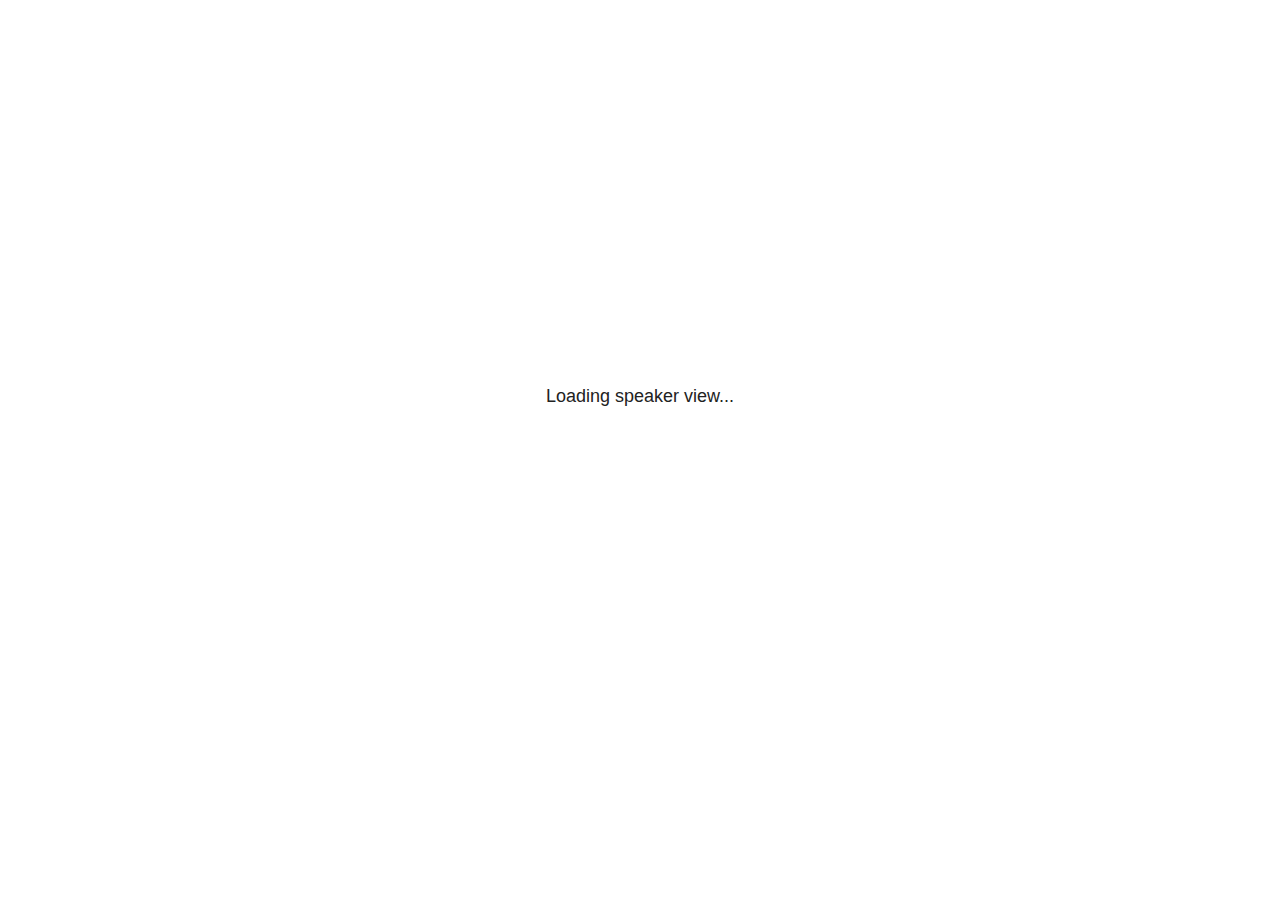
==== docs/index_files/libs/revealjs/plugin/notes/speaker-view.html @ 713d3178 "forgot to re-render..." ====
<!--
	NOTE: You need to build the notes plugin after making changes to this file.
-->
<html lang="en">
	<head>
		<meta charset="utf-8">

		<title>reveal.js - Speaker View</title>

		<style>
			body {
				font-family: Helvetica;
				font-size: 18px;
			}

			#current-slide,
			#upcoming-slide,
			#speaker-controls {
				padding: 6px;
				box-sizing: border-box;
				-moz-box-sizing: border-box;
			}

			#current-slide iframe,
			#upcoming-slide iframe {
				width: 100%;
				height: 100%;
				border: 1px solid #ddd;
			}

			#current-slide .label,
			#upcoming-slide .label {
				position: absolute;
				top: 10px;
				left: 10px;
				z-index: 2;
			}

			#connection-status {
				position: absolute;
				top: 0;
				left: 0;
				width: 100%;
				height: 100%;
				z-index: 20;
				padding: 30% 20% 20% 20%;
				font-size: 18px;
				color: #222;
				background: #fff;
				text-align: center;
				box-sizing: border-box;
				line-height: 1.4;
			}

			.overlay-element {
				height: 34px;
				line-height: 34px;
				padding: 0 10px;
				text-shadow: none;
				background: rgba( 220, 220, 220, 0.8 );
				color: #222;
				font-size: 14px;
			}

			.overlay-element.interactive:hover {
				background: rgba( 220, 220, 220, 1 );
			}

			#current-slide {
				position: absolute;
				width: 60%;
				height: 100%;
				top: 0;
				left: 0;
				padding-right: 0;
			}

			#upcoming-slide {
				position: absolute;
				width: 40%;
				height: 40%;
				right: 0;
				top: 0;
			}

			/* Speaker controls */
			#speaker-controls {
				position: absolute;
				top: 40%;
				right: 0;
				width: 40%;
				height: 60%;
				overflow: auto;
				font-size: 18px;
			}

				.speaker-controls-time.hidden,
				.speaker-controls-notes.hidden {
					display: none;
				}

				.speaker-controls-time .label,
				.speaker-controls-pace .label,
				.speaker-controls-notes .label {
					text-transform: uppercase;
					font-weight: normal;
					font-size: 0.66em;
					color: #666;
					margin: 0;
				}

				.speaker-controls-time, .speaker-controls-pace {
					border-bottom: 1px solid rgba( 200, 200, 200, 0.5 );
					margin-bottom: 10px;
					padding: 10px 16px;
					padding-bottom: 20px;
					cursor: pointer;
				}

				.speaker-controls-time .reset-button {
					opacity: 0;
					float: right;
					color: #666;
					text-decoration: none;
				}
				.speaker-controls-time:hover .reset-button {
					opacity: 1;
				}

				.speaker-controls-time .timer,
				.speaker-controls-time .clock {
					width: 50%;
				}

				.speaker-controls-time .timer,
				.speaker-controls-time .clock,
				.speaker-controls-time .pacing .hours-value,
				.speaker-controls-time .pacing .minutes-value,
				.speaker-controls-time .pacing .seconds-value {
					font-size: 1.9em;
				}

				.speaker-controls-time .timer {
					float: left;
				}

				.speaker-controls-time .clock {
					float: right;
					text-align: right;
				}

				.speaker-controls-time span.mute {
					opacity: 0.3;
				}

				.speaker-controls-time .pacing-title {
					margin-top: 5px;
				}

				.speaker-controls-time .pacing.ahead {
					color: blue;
				}

				.speaker-controls-time .pacing.on-track {
					color: green;
				}

				.speaker-controls-time .pacing.behind {
					color: red;
				}

				.speaker-controls-notes {
					padding: 10px 16px;
				}

				.speaker-controls-notes .value {
					margin-top: 5px;
					line-height: 1.4;
					font-size: 1.2em;
				}

			/* Layout selector */
			#speaker-layout {
				position: absolute;
				top: 10px;
				right: 10px;
				color: #222;
				z-index: 10;
			}
				#speaker-layout select {
					position: absolute;
					width: 100%;
					height: 100%;
					top: 0;
					left: 0;
					border: 0;
					box-shadow: 0;
					cursor: pointer;
					opacity: 0;

					font-size: 1em;
					background-color: transparent;

					-moz-appearance: none;
					-webkit-appearance: none;
					-webkit-tap-highlight-color: rgba(0, 0, 0, 0);
				}

				#speaker-layout select:focus {
					outline: none;
					box-shadow: none;
				}

			.clear {
				clear: both;
			}

			/* Speaker layout: Wide */
			body[data-speaker-layout="wide"] #current-slide,
			body[data-speaker-layout="wide"] #upcoming-slide {
				width: 50%;
				height: 45%;
				padding: 6px;
			}

			body[data-speaker-layout="wide"] #current-slide {
				top: 0;
				left: 0;
			}

			body[data-speaker-layout="wide"] #upcoming-slide {
				top: 0;
				left: 50%;
			}

			body[data-speaker-layout="wide"] #speaker-controls {
				top: 45%;
				left: 0;
				width: 100%;
				height: 50%;
				font-size: 1.25em;
			}

			/* Speaker layout: Tall */
			body[data-speaker-layout="tall"] #current-slide,
			body[data-speaker-layout="tall"] #upcoming-slide {
				width: 45%;
				height: 50%;
				padding: 6px;
			}

			body[data-speaker-layout="tall"] #current-slide {
				top: 0;
				left: 0;
			}

			body[data-speaker-layout="tall"] #upcoming-slide {
				top: 50%;
				left: 0;
			}

			body[data-speaker-layout="tall"] #speaker-controls {
				padding-top: 40px;
				top: 0;
				left: 45%;
				width: 55%;
				height: 100%;
				font-size: 1.25em;
			}

			/* Speaker layout: Notes only */
			body[data-speaker-layout="notes-only"] #current-slide,
			body[data-speaker-layout="notes-only"] #upcoming-slide {
				display: none;
			}

			body[data-speaker-layout="notes-only"] #speaker-controls {
				padding-top: 40px;
				top: 0;
				left: 0;
				width: 100%;
				height: 100%;
				font-size: 1.25em;
			}

			@media screen and (max-width: 1080px) {
				body[data-speaker-layout="default"] #speaker-controls {
					font-size: 16px;
				}
			}

			@media screen and (max-width: 900px) {
				body[data-speaker-layout="default"] #speaker-controls {
					font-size: 14px;
				}
			}

			@media screen and (max-width: 800px) {
				body[data-speaker-layout="default"] #speaker-controls {
					font-size: 12px;
				}
			}

		</style>
	</head>

	<body>

		<div id="connection-status">Loading speaker view...</div>

		<div id="current-slide"></div>
		<div id="upcoming-slide"><span class="overlay-element label">Upcoming</span></div>
		<div id="speaker-controls">
			<div class="speaker-controls-time">
				<h4 class="label">Time <span class="reset-button">Click to Reset</span></h4>
				<div class="clock">
					<span class="clock-value">0:00 AM</span>
				</div>
				<div class="timer">
					<span class="hours-value">00</span><span class="minutes-value">:00</span><span class="seconds-value">:00</span>
				</div>
				<div class="clear"></div>

				<h4 class="label pacing-title" style="display: none">Pacing – Time to finish current slide</h4>
				<div class="pacing" style="display: none">
					<span class="hours-value">00</span><span class="minutes-value">:00</span><span class="seconds-value">:00</span>
				</div>
			</div>

			<div class="speaker-controls-notes hidden">
				<h4 class="label">Notes</h4>
				<div class="value"></div>
			</div>
		</div>
		<div id="speaker-layout" class="overlay-element interactive">
			<span class="speaker-layout-label"></span>
			<select class="speaker-layout-dropdown"></select>
		</div>

		<script>

			(function() {

				var notes,
					notesValue,
					currentState,
					currentSlide,
					upcomingSlide,
					layoutLabel,
					layoutDropdown,
					pendingCalls = {},
					lastRevealApiCallId = 0,
					connected = false,
					whitelistedWindows = [window.opener];

				var SPEAKER_LAYOUTS = {
					'default': 'Default',
					'wide': 'Wide',
					'tall': 'Tall',
					'notes-only': 'Notes only'
				};

				setupLayout();

				var connectionStatus = document.querySelector( '#connection-status' );
				var connectionTimeout = setTimeout( function() {
					connectionStatus.innerHTML = 'Error connecting to main window.<br>Please try closing and reopening the speaker view.';
				}, 5000 );
;
				window.addEventListener( 'message', function( event ) {

					// Validate the origin of this message to prevent XSS
					if( window.location.origin !== event.origin && whitelistedWindows.indexOf( event.source ) === -1 ) {
						return;
					}

					clearTimeout( connectionTimeout );
					connectionStatus.style.display = 'none';

					var data = JSON.parse( event.data );

					// The overview mode is only useful to the reveal.js instance
					// where navigation occurs so we don't sync it
					if( data.state ) delete data.state.overview;

					// Messages sent by the notes plugin inside of the main window
					if( data && data.namespace === 'reveal-notes' ) {
						if( data.type === 'connect' ) {
							handleConnectMessage( data );
						}
						else if( data.type === 'state' ) {
							handleStateMessage( data );
						}
						else if( data.type === 'return' ) {
							pendingCalls[data.callId](data.result);
							delete pendingCalls[data.callId];
						}
					}
					// Messages sent by the reveal.js inside of the current slide preview
					else if( data && data.namespace === 'reveal' ) {
						if( /ready/.test( data.eventName ) ) {
							// Send a message back to notify that the handshake is complete
							window.opener.postMessage( JSON.stringify({ namespace: 'reveal-notes', type: 'connected'} ), '*' );
						}
						else if( /slidechanged|fragmentshown|fragmenthidden|paused|resumed/.test( data.eventName ) && currentState !== JSON.stringify( data.state ) ) {

							dispatchStateToMainWindow( data.state );

						}
					}

				} );

				/**
				 * Updates the presentation in the main window to match the state
				 * of the presentation in the notes window.
				 */
				const dispatchStateToMainWindow = debounce(( state ) => {
					window.opener.postMessage( JSON.stringify({ method: 'setState', args: [ state ]} ), '*' );
				}, 500);

				/**
				 * Asynchronously calls the Reveal.js API of the main frame.
				 */
				function callRevealApi( methodName, methodArguments, callback ) {

					var callId = ++lastRevealApiCallId;
					pendingCalls[callId] = callback;
					window.opener.postMessage( JSON.stringify( {
						namespace: 'reveal-notes',
						type: 'call',
						callId: callId,
						methodName: methodName,
						arguments: methodArguments
					} ), '*' );

				}

				/**
				 * Called when the main window is trying to establish a
				 * connection.
				 */
				function handleConnectMessage( data ) {

					if( connected === false ) {
						connected = true;

						setupIframes( data );
						setupKeyboard();
						setupNotes();
						setupTimer();
						setupHeartbeat();
					}

				}

				/**
				 * Called when the main window sends an updated state.
				 */
				function handleStateMessage( data ) {

					// Store the most recently set state to avoid circular loops
					// applying the same state
					currentState = JSON.stringify( data.state );

					// No need for updating the notes in case of fragment changes
					if ( data.notes ) {
						notes.classList.remove( 'hidden' );
						notesValue.style.whiteSpace = data.whitespace;
						if( data.markdown ) {
							notesValue.innerHTML = marked( data.notes );
						}
						else {
							notesValue.innerHTML = data.notes;
						}
					}
					else {
						notes.classList.add( 'hidden' );
					}

					// Update the note slides
					currentSlide.contentWindow.postMessage( JSON.stringify({ method: 'setState', args: [ data.state ] }), '*' );
					upcomingSlide.contentWindow.postMessage( JSON.stringify({ method: 'setState', args: [ data.state ] }), '*' );
					upcomingSlide.contentWindow.postMessage( JSON.stringify({ method: 'next' }), '*' );

				}

				// Limit to max one state update per X ms
				handleStateMessage = debounce( handleStateMessage, 200 );

				/**
				 * Forward keyboard events to the current slide window.
				 * This enables keyboard events to work even if focus
				 * isn't set on the current slide iframe.
				 *
				 * Block F5 default handling, it reloads and disconnects
				 * the speaker notes window.
				 */
				function setupKeyboard() {

					document.addEventListener( 'keydown', function( event ) {
						if( event.keyCode === 116 || ( event.metaKey && event.keyCode === 82 ) ) {
							event.preventDefault();
							return false;
						}
						currentSlide.contentWindow.postMessage( JSON.stringify({ method: 'triggerKey', args: [ event.keyCode ] }), '*' );
					} );

				}

				/**
				 * Creates the preview iframes.
				 */
				function setupIframes( data ) {

					var params = [
						'receiver',
						'progress=false',
						'history=false',
						'transition=none',
						'autoSlide=0',
						'backgroundTransition=none'
					].join( '&' );

					var urlSeparator = /\?/.test(data.url) ? '&' : '?';
					var hash = '#/' + data.state.indexh + '/' + data.state.indexv;
					var currentURL = data.url + urlSeparator + params + '&postMessageEvents=true' + hash;
					var upcomingURL = data.url + urlSeparator + params + '&controls=false' + hash;

					currentSlide = document.createElement( 'iframe' );
					currentSlide.setAttribute( 'width', 1280 );
					currentSlide.setAttribute( 'height', 1024 );
					currentSlide.setAttribute( 'src', currentURL );
					document.querySelector( '#current-slide' ).appendChild( currentSlide );

					upcomingSlide = document.createElement( 'iframe' );
					upcomingSlide.setAttribute( 'width', 640 );
					upcomingSlide.setAttribute( 'height', 512 );
					upcomingSlide.setAttribute( 'src', upcomingURL );
					document.querySelector( '#upcoming-slide' ).appendChild( upcomingSlide );

					whitelistedWindows.push( currentSlide.contentWindow, upcomingSlide.contentWindow );

				}

				/**
				 * Setup the notes UI.
				 */
				function setupNotes() {

					notes = document.querySelector( '.speaker-controls-notes' );
					notesValue = document.querySelector( '.speaker-controls-notes .value' );

				}

				/**
				 * We send out a heartbeat at all times to ensure we can
				 * reconnect with the main presentation window after reloads.
				 */
				function setupHeartbeat() {

					setInterval( () => {
						window.opener.postMessage( JSON.stringify({ namespace: 'reveal-notes', type: 'heartbeat'} ), '*' );
					}, 1000 );

				}

				function getTimings( callback ) {

					callRevealApi( 'getSlidesAttributes', [], function ( slideAttributes ) {
						callRevealApi( 'getConfig', [], function ( config ) {
							var totalTime = config.totalTime;
							var minTimePerSlide = config.minimumTimePerSlide || 0;
							var defaultTiming = config.defaultTiming;
							if ((defaultTiming == null) && (totalTime == null)) {
								callback(null);
								return;
							}
							// Setting totalTime overrides defaultTiming
							if (totalTime) {
								defaultTiming = 0;
							}
							var timings = [];
							for ( var i in slideAttributes ) {
								var slide = slideAttributes[ i ];
								var timing = defaultTiming;
								if( slide.hasOwnProperty( 'data-timing' )) {
									var t = slide[ 'data-timing' ];
									timing = parseInt(t);
									if( isNaN(timing) ) {
										console.warn("Could not parse timing '" + t + "' of slide " + i + "; using default of " + defaultTiming);
										timing = defaultTiming;
									}
								}
								timings.push(timing);
							}
							if ( totalTime ) {
								// After we've allocated time to individual slides, we summarize it and
								// subtract it from the total time
								var remainingTime = totalTime - timings.reduce( function(a, b) { return a + b; }, 0 );
								// The remaining time is divided by the number of slides that have 0 seconds
								// allocated at the moment, giving the average time-per-slide on the remaining slides
								var remainingSlides = (timings.filter( function(x) { return x == 0 }) ).length
								var timePerSlide = Math.round( remainingTime / remainingSlides, 0 )
								// And now we replace every zero-value timing with that average
								timings = timings.map( function(x) { return (x==0 ? timePerSlide : x) } );
							}
							var slidesUnderMinimum = timings.filter( function(x) { return (x < minTimePerSlide) } ).length
							if ( slidesUnderMinimum ) {
								message = "The pacing time for " + slidesUnderMinimum + " slide(s) is under the configured minimum of " + minTimePerSlide + " seconds. Check the data-timing attribute on individual slides, or consider increasing the totalTime or minimumTimePerSlide configuration options (or removing some slides).";
								alert(message);
							}
							callback( timings );
						} );
					} );

				}

				/**
				 * Return the number of seconds allocated for presenting
				 * all slides up to and including this one.
				 */
				function getTimeAllocated( timings, callback ) {

					callRevealApi( 'getSlidePastCount', [], function ( currentSlide ) {
						var allocated = 0;
						for (var i in timings.slice(0, currentSlide + 1)) {
							allocated += timings[i];
						}
						callback( allocated );
					} );

				}

				/**
				 * Create the timer and clock and start updating them
				 * at an interval.
				 */
				function setupTimer() {

					var start = new Date(),
					timeEl = document.querySelector( '.speaker-controls-time' ),
					clockEl = timeEl.querySelector( '.clock-value' ),
					hoursEl = timeEl.querySelector( '.hours-value' ),
					minutesEl = timeEl.querySelector( '.minutes-value' ),
					secondsEl = timeEl.querySelector( '.seconds-value' ),
					pacingTitleEl = timeEl.querySelector( '.pacing-title' ),
					pacingEl = timeEl.querySelector( '.pacing' ),
					pacingHoursEl = pacingEl.querySelector( '.hours-value' ),
					pacingMinutesEl = pacingEl.querySelector( '.minutes-value' ),
					pacingSecondsEl = pacingEl.querySelector( '.seconds-value' );

					var timings = null;
					getTimings( function ( _timings ) {

						timings = _timings;
						if (_timings !== null) {
							pacingTitleEl.style.removeProperty('display');
							pacingEl.style.removeProperty('display');
						}

						// Update once directly
						_updateTimer();

						// Then update every second
						setInterval( _updateTimer, 1000 );

					} );


					function _resetTimer() {

						if (timings == null) {
							start = new Date();
							_updateTimer();
						}
						else {
							// Reset timer to beginning of current slide
							getTimeAllocated( timings, function ( slideEndTimingSeconds ) {
								var slideEndTiming = slideEndTimingSeconds * 1000;
								callRevealApi( 'getSlidePastCount', [], function ( currentSlide ) {
									var currentSlideTiming = timings[currentSlide] * 1000;
									var previousSlidesTiming = slideEndTiming - currentSlideTiming;
									var now = new Date();
									start = new Date(now.getTime() - previousSlidesTiming);
									_updateTimer();
								} );
							} );
						}

					}

					timeEl.addEventListener( 'click', function() {
						_resetTimer();
						return false;
					} );

					function _displayTime( hrEl, minEl, secEl, time) {

						var sign = Math.sign(time) == -1 ? "-" : "";
						time = Math.abs(Math.round(time / 1000));
						var seconds = time % 60;
						var minutes = Math.floor( time / 60 ) % 60 ;
						var hours = Math.floor( time / ( 60 * 60 )) ;
						hrEl.innerHTML = sign + zeroPadInteger( hours );
						if (hours == 0) {
							hrEl.classList.add( 'mute' );
						}
						else {
							hrEl.classList.remove( 'mute' );
						}
						minEl.innerHTML = ':' + zeroPadInteger( minutes );
						if (hours == 0 && minutes == 0) {
							minEl.classList.add( 'mute' );
						}
						else {
							minEl.classList.remove( 'mute' );
						}
						secEl.innerHTML = ':' + zeroPadInteger( seconds );
					}

					function _updateTimer() {

						var diff, hours, minutes, seconds,
						now = new Date();

						diff = now.getTime() - start.getTime();

						clockEl.innerHTML = now.toLocaleTimeString( 'en-US', { hour12: true, hour: '2-digit', minute:'2-digit' } );
						_displayTime( hoursEl, minutesEl, secondsEl, diff );
						if (timings !== null) {
							_updatePacing(diff);
						}

					}

					function _updatePacing(diff) {

						getTimeAllocated( timings, function ( slideEndTimingSeconds ) {
							var slideEndTiming = slideEndTimingSeconds * 1000;

							callRevealApi( 'getSlidePastCount', [], function ( currentSlide ) {
								var currentSlideTiming = timings[currentSlide] * 1000;
								var timeLeftCurrentSlide = slideEndTiming - diff;
								if (timeLeftCurrentSlide < 0) {
									pacingEl.className = 'pacing behind';
								}
								else if (timeLeftCurrentSlide < currentSlideTiming) {
									pacingEl.className = 'pacing on-track';
								}
								else {
									pacingEl.className = 'pacing ahead';
								}
								_displayTime( pacingHoursEl, pacingMinutesEl, pacingSecondsEl, timeLeftCurrentSlide );
							} );
						} );
					}

				}

				/**
				 * Sets up the speaker view layout and layout selector.
				 */
				function setupLayout() {

					layoutDropdown = document.querySelector( '.speaker-layout-dropdown' );
					layoutLabel = document.querySelector( '.speaker-layout-label' );

					// Render the list of available layouts
					for( var id in SPEAKER_LAYOUTS ) {
						var option = document.createElement( 'option' );
						option.setAttribute( 'value', id );
						option.textContent = SPEAKER_LAYOUTS[ id ];
						layoutDropdown.appendChild( option );
					}

					// Monitor the dropdown for changes
					layoutDropdown.addEventListener( 'change', function( event ) {

						setLayout( layoutDropdown.value );

					}, false );

					// Restore any currently persisted layout
					setLayout( getLayout() );

				}

				/**
				 * Sets a new speaker view layout. The layout is persisted
				 * in local storage.
				 */
				function setLayout( value ) {

					var title = SPEAKER_LAYOUTS[ value ];

					layoutLabel.innerHTML = 'Layout' + ( title ? ( ': ' + title ) : '' );
					layoutDropdown.value = value;

					document.body.setAttribute( 'data-speaker-layout', value );

					// Persist locally
					if( supportsLocalStorage() ) {
						window.localStorage.setItem( 'reveal-speaker-layout', value );
					}

				}

				/**
				 * Returns the ID of the most recently set speaker layout
				 * or our default layout if none has been set.
				 */
				function getLayout() {

					if( supportsLocalStorage() ) {
						var layout = window.localStorage.getItem( 'reveal-speaker-layout' );
						if( layout ) {
							return layout;
						}
					}

					// Default to the first record in the layouts hash
					for( var id in SPEAKER_LAYOUTS ) {
						return id;
					}

				}

				function supportsLocalStorage() {

					try {
						localStorage.setItem('test', 'test');
						localStorage.removeItem('test');
						return true;
					}
					catch( e ) {
						return false;
					}

				}

				function zeroPadInteger( num ) {

					var str = '00' + parseInt( num );
					return str.substring( str.length - 2 );

				}

				/**
				 * Limits the frequency at which a function can be called.
				 */
				function debounce( fn, ms ) {

					var lastTime = 0,
						timeout;

					return function() {

						var args = arguments;
						var context = this;

						clearTimeout( timeout );

						var timeSinceLastCall = Date.now() - lastTime;
						if( timeSinceLastCall > ms ) {
							fn.apply( context, args );
							lastTime = Date.now();
						}
						else {
							timeout = setTimeout( function() {
								fn.apply( context, args );
								lastTime = Date.now();
							}, ms - timeSinceLastCall );
						}

					}

				}

			})();

		</script>
	</body>
</html>
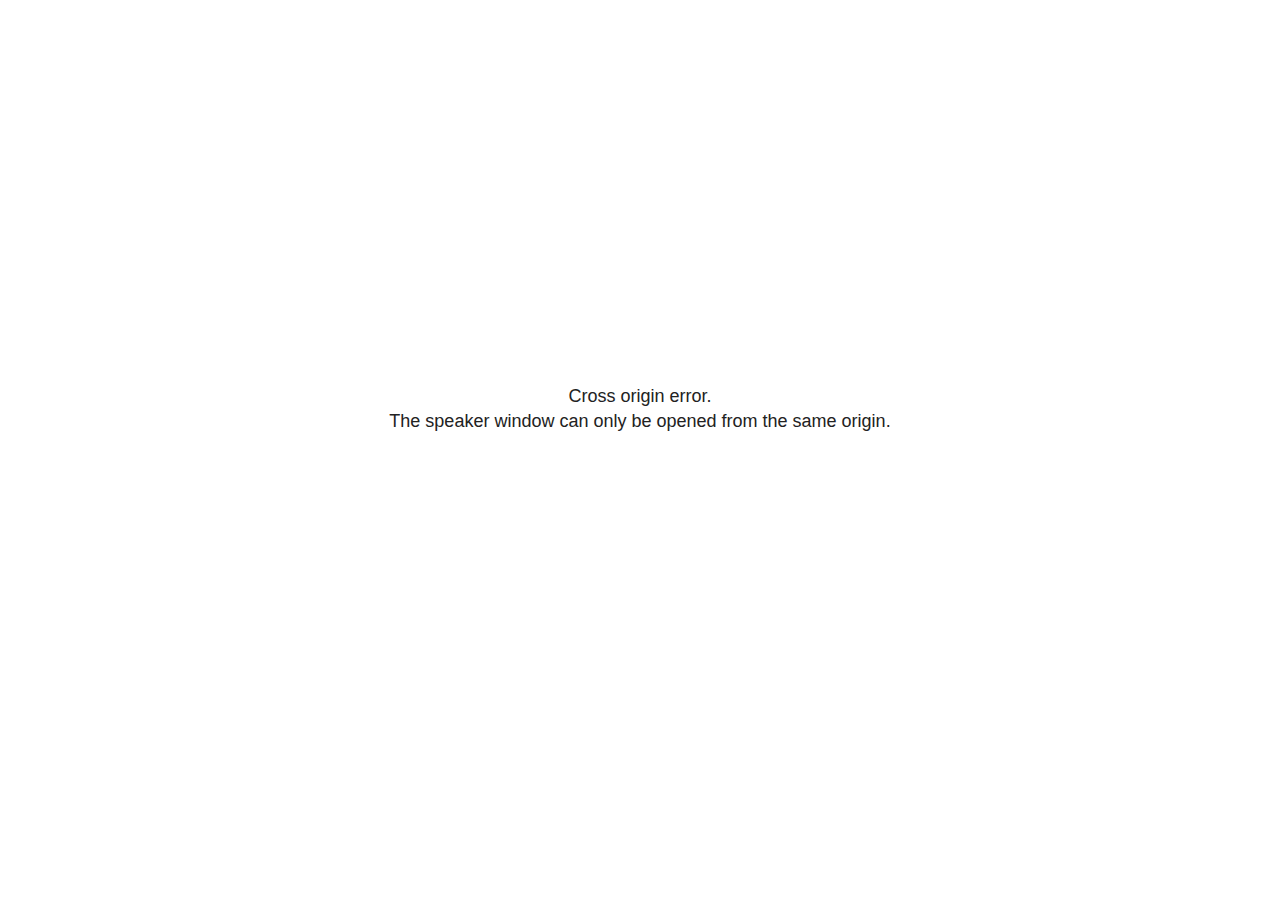
==== commit 7a80c6bb: "Version for presentation" ====
--- a/docs/index_files/libs/revealjs/plugin/notes/speaker-view.html
+++ b/docs/index_files/libs/revealjs/plugin/notes/speaker-view.html
@@ -350,8 +350,9 @@
 					layoutDropdown,
 					pendingCalls = {},
 					lastRevealApiCallId = 0,
-					connected = false,
-					whitelistedWindows = [window.opener];
+					connected = false
+
+				var connectionStatus = document.querySelector( '#connection-status' );
 
 				var SPEAKER_LAYOUTS = {
 					'default': 'Default',
@@ -362,16 +363,31 @@
 
 				setupLayout();
 
-				var connectionStatus = document.querySelector( '#connection-status' );
+				let openerOrigin;
+
+				try {
+					openerOrigin = window.opener.location.origin;
+				}
+				catch ( error ) { console.warn( error ) }
+
+				// In order to prevent XSS, the speaker view will only run if its
+				// opener has the same origin as itself
+				if( window.location.origin !== openerOrigin ) {
+					connectionStatus.innerHTML = 'Cross origin error.<br>The speaker window can only be opened from the same origin.';
+					return;
+				}
+
 				var connectionTimeout = setTimeout( function() {
 					connectionStatus.innerHTML = 'Error connecting to main window.<br>Please try closing and reopening the speaker view.';
 				}, 5000 );
-;
+
 				window.addEventListener( 'message', function( event ) {
 
-					// Validate the origin of this message to prevent XSS
-					if( window.location.origin !== event.origin && whitelistedWindows.indexOf( event.source ) === -1 ) {
-						return;
+					// Validate the origin of all messages to avoid parsing messages
+					// that aren't meant for us. Ignore when running off file:// so
+					// that the speaker view continues to work without a web server.
+					if( window.location.origin !== event.origin && window.location.origin !== 'file://' ) {
+						return
 					}
 
 					clearTimeout( connectionTimeout );
@@ -524,8 +540,8 @@
 
 					var urlSeparator = /\?/.test(data.url) ? '&' : '?';
 					var hash = '#/' + data.state.indexh + '/' + data.state.indexv;
-					var currentURL = data.url + urlSeparator + params + '&postMessageEvents=true' + hash;
-					var upcomingURL = data.url + urlSeparator + params + '&controls=false' + hash;
+					var currentURL = data.url + urlSeparator + params + '&scrollActivationWidth=false&postMessageEvents=true' + hash;
+					var upcomingURL = data.url + urlSeparator + params + '&scrollActivationWidth=false&controls=false' + hash;
 
 					currentSlide = document.createElement( 'iframe' );
 					currentSlide.setAttribute( 'width', 1280 );
@@ -538,8 +554,6 @@
 					upcomingSlide.setAttribute( 'height', 512 );
 					upcomingSlide.setAttribute( 'src', upcomingURL );
 					document.querySelector( '#upcoming-slide' ).appendChild( upcomingSlide );
-
-					whitelistedWindows.push( currentSlide.contentWindow, upcomingSlide.contentWindow );
 
 				}
 
